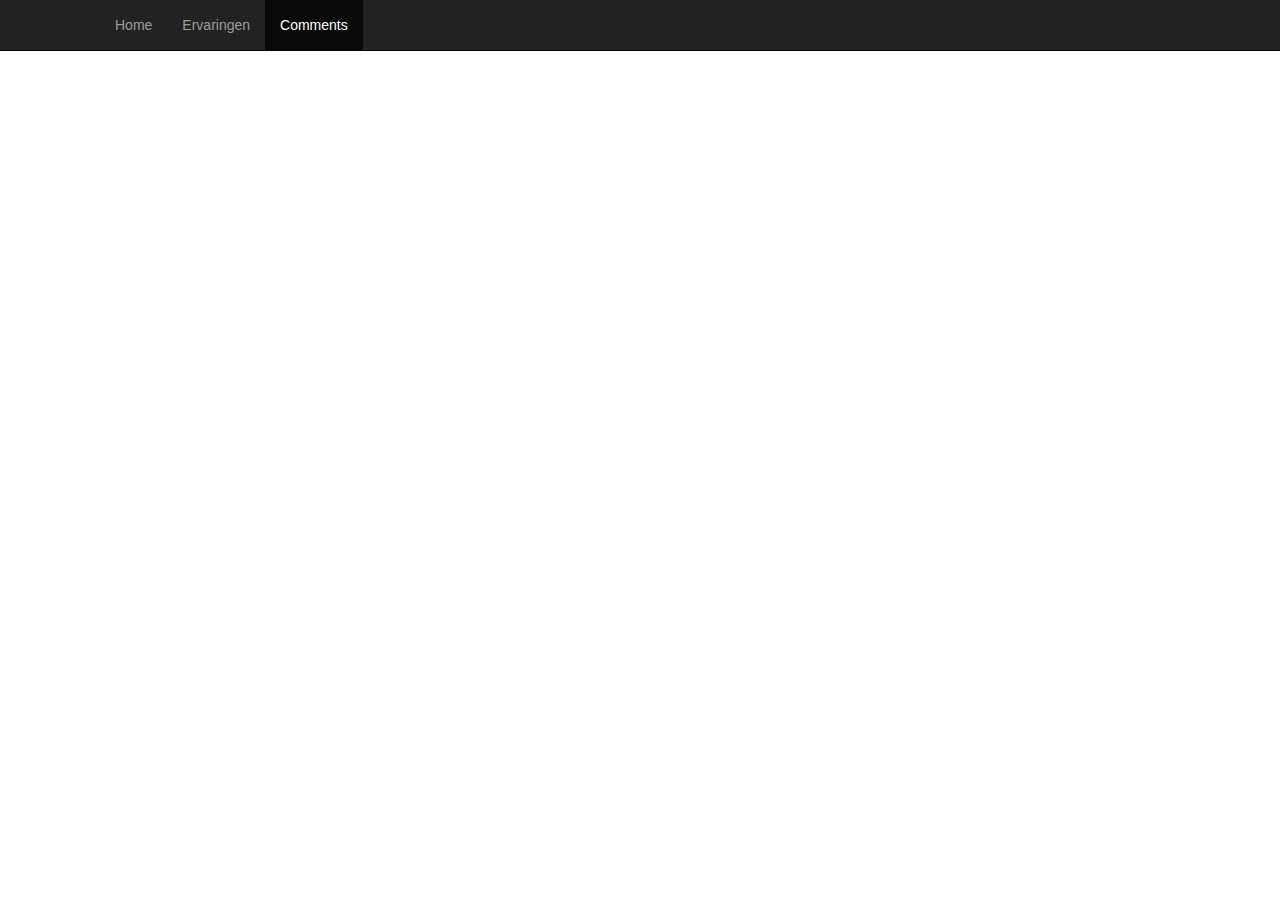
==== team_4_StientjeVanBelle/WebContent/comments.html @ 27ef3b56 "Alle pagina's aangemaakt en in de navbar geplaatst." ====
<<!DOCTYPE html>
<html>
<head>
	<meta charset="UTF-8">
	<meta http-equiv="X-UA-Compatible" content="IE=Edge">
	<meta name="viewport" content="width=device-width, initial-scale=1.0">
	
	<title>Mijn reizen</title>
	
	<link rel="stylesheet" href="css/bootstrap.css">	
	<link rel="stylesheet" href="css/stijlen.css">
</head>
<body>
	<div class="container">
			<div class="navbar navbar-inverse navbar-fixed-top">
				<div class="container">
				<div class="container-fluid">
					<div class="navbar-header">
						<button type="button" class="navbar-toggle" data-toggle="collapse" data-target="#mynavbar-content">
							<span class="icon-bar"></span>
							<span class="icon-bar"></span>
							<span class="icon-bar"></span>
						</button>
						<a class="navbar-brand" href="#"></a>
					</div>
				
				<div class="collapse navbar-collapse" id="mynavbar-content">
					<ul class="nav navbar-nav">
						<li><a href="index.html">Home</a></li>
						<li><a href="ervaringen.html">Ervaringen</a></li>
						<li class="active"><a href="comments.html">Comments</a></li>
					</ul>
				</div>
			</div>
			</div>
		</div>
	</div>

</body>
</html>
---- team_4_StientjeVanBelle/WebContent/css/stijlen.css ----
@charset "ISO-8859-1";
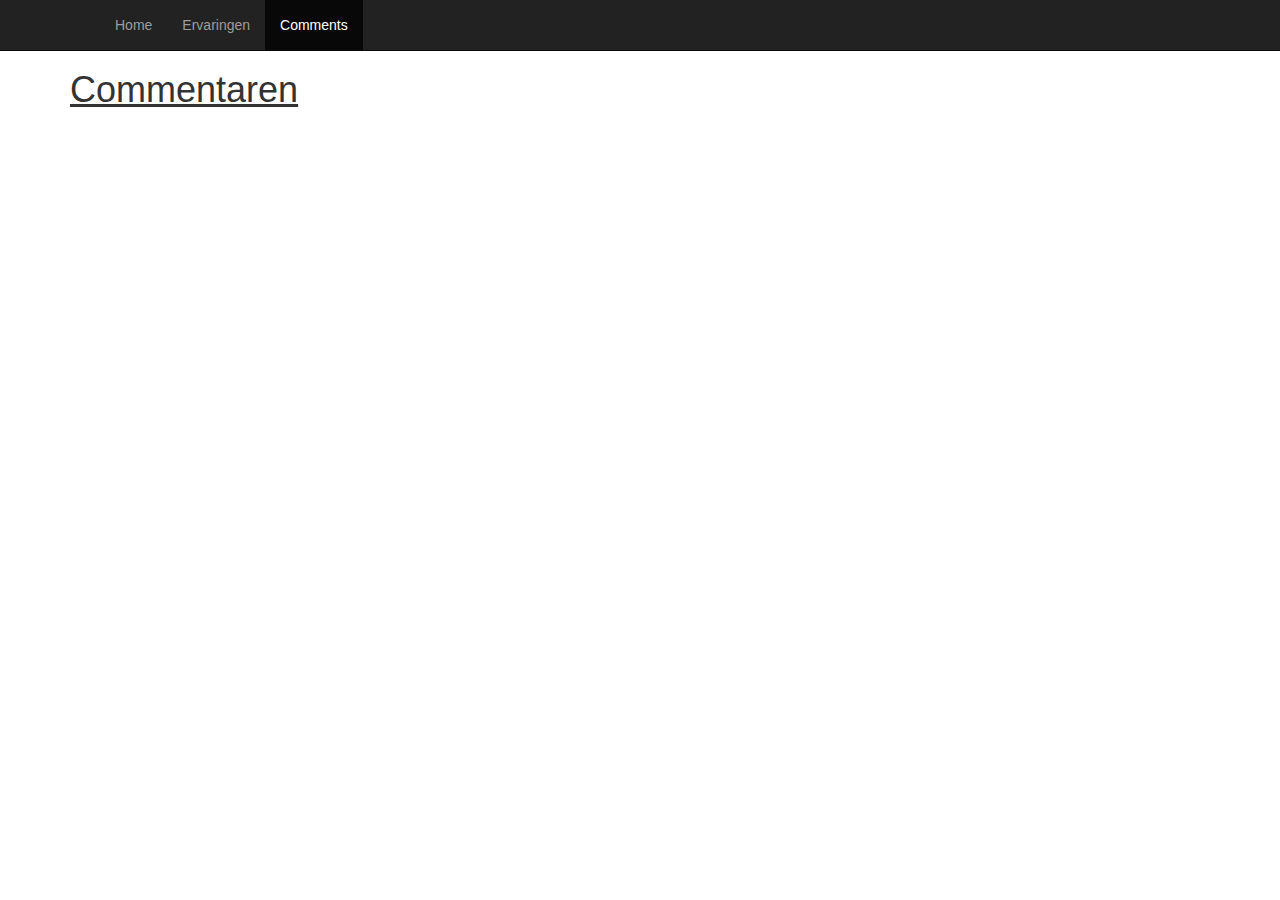
==== commit 8884e94e: "Titel comments geplaatst, titels underlined, ervaringen Berlijn." ====
--- a/team_4_StientjeVanBelle/WebContent/comments.html
+++ b/team_4_StientjeVanBelle/WebContent/comments.html
@@ -1,14 +1,14 @@
-<<!DOCTYPE html>
+<!DOCTYPE html>
 <html>
 <head>
 	<meta charset="UTF-8">
 	<meta http-equiv="X-UA-Compatible" content="IE=Edge">
 	<meta name="viewport" content="width=device-width, initial-scale=1.0">
 	
-	<title>Mijn reizen</title>
-	
 	<link rel="stylesheet" href="css/bootstrap.css">	
 	<link rel="stylesheet" href="css/stijlen.css">
+	
+	<title>Mijn ervaringen</title>
 </head>
 <body>
 	<div class="container">
@@ -35,6 +35,8 @@
 			</div>
 		</div>
 	</div>
-
+	<div class="container">
+		<h1>Commentaren</h1>
+	</div>
 </body>
-</html>+</html>
--- a/team_4_StientjeVanBelle/WebContent/css/stijlen.css
+++ b/team_4_StientjeVanBelle/WebContent/css/stijlen.css
@@ -1 +1,4 @@
-@charset "ISO-8859-1";+.container h1 {
+	margin-top: 70px;
+	text-decoration: underline;
+}